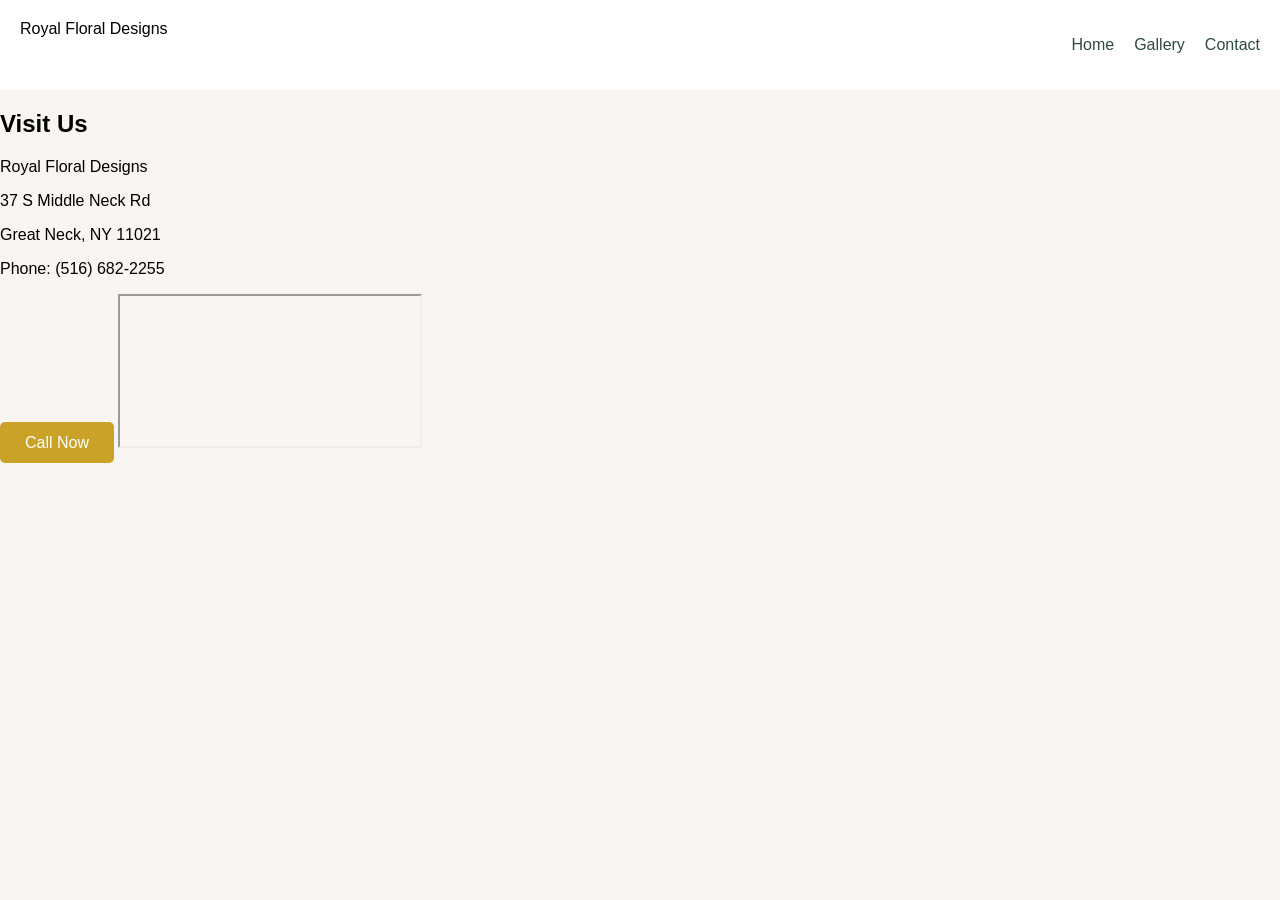
==== contact.html @ a407ab4c "Create contact.html" ====
<!DOCTYPE html>
<html lang="en">
<head>

<meta charset="UTF-8">
<meta name="viewport" content="width=device-width, initial-scale=1.0">

<title>Contact | Royal Floral Designs</title>

<link rel="stylesheet" href="css/styles.css">

</head>

<body>

<nav>

<div class="logo">Royal Floral Designs</div>

<ul>

<li><a href="index.html">Home</a></li>
<li><a href="gallery.html">Gallery</a></li>
<li><a href="contact.html">Contact</a></li>

</ul>

</nav>

<section class="contact">

<h1>Visit Us</h1>

<p>Royal Floral Designs</p>
<p>37 S Middle Neck Rd</p>
<p>Great Neck, NY 11021</p>

<p>Phone: (516) 682-2255</p>

<a class="btn" href="tel:+15166822255">Call Now</a>

<iframe
src="https://maps.google.com/maps?q=37%20S%20Middle%20Neck%20Rd%20Great%20Neck&t=&z=13&ie=UTF8&iwloc=&output=embed">
</iframe>

</section>

</body>

</html>
---- css/styles.css ----
body{
margin:0;
font-family:'Open Sans', sans-serif;
background:#F8F5F2;
scroll-behavior:smooth;
}

nav{
display:flex;
justify-content:space-between;
padding:20px;
background:white;
}

nav ul{
display:flex;
list-style:none;
}

nav ul li{
margin-left:20px;
}

nav a{
text-decoration:none;
color:#2E4A3F;
}

.hero{
height:80vh;
background:url('../images/flower1.jpg') center/cover;
display:flex;
flex-direction:column;
justify-content:center;
align-items:center;
color:white;
text-align:center;
}

.hero h1{
font-size:50px;
}

.btn{
background:#C9A227;
padding:12px 25px;
color:white;
text-decoration:none;
border-radius:5px;
}

.gallery-preview{
display:flex;
gap:20px;
justify-content:center;
margin-top:20px;
}

.gallery-preview img{
width:300px;
border-radius:10px;
transition:0.4s;
}

.gallery-preview img:hover{
transform:scale(1.08);
}

.reviews{
padding:40px;
background:white;
}

.review{
margin:20px;
font-style:italic;
}

footer{
text-align:center;
padding:30px;
background:#2E4A3F;
color:white;
}
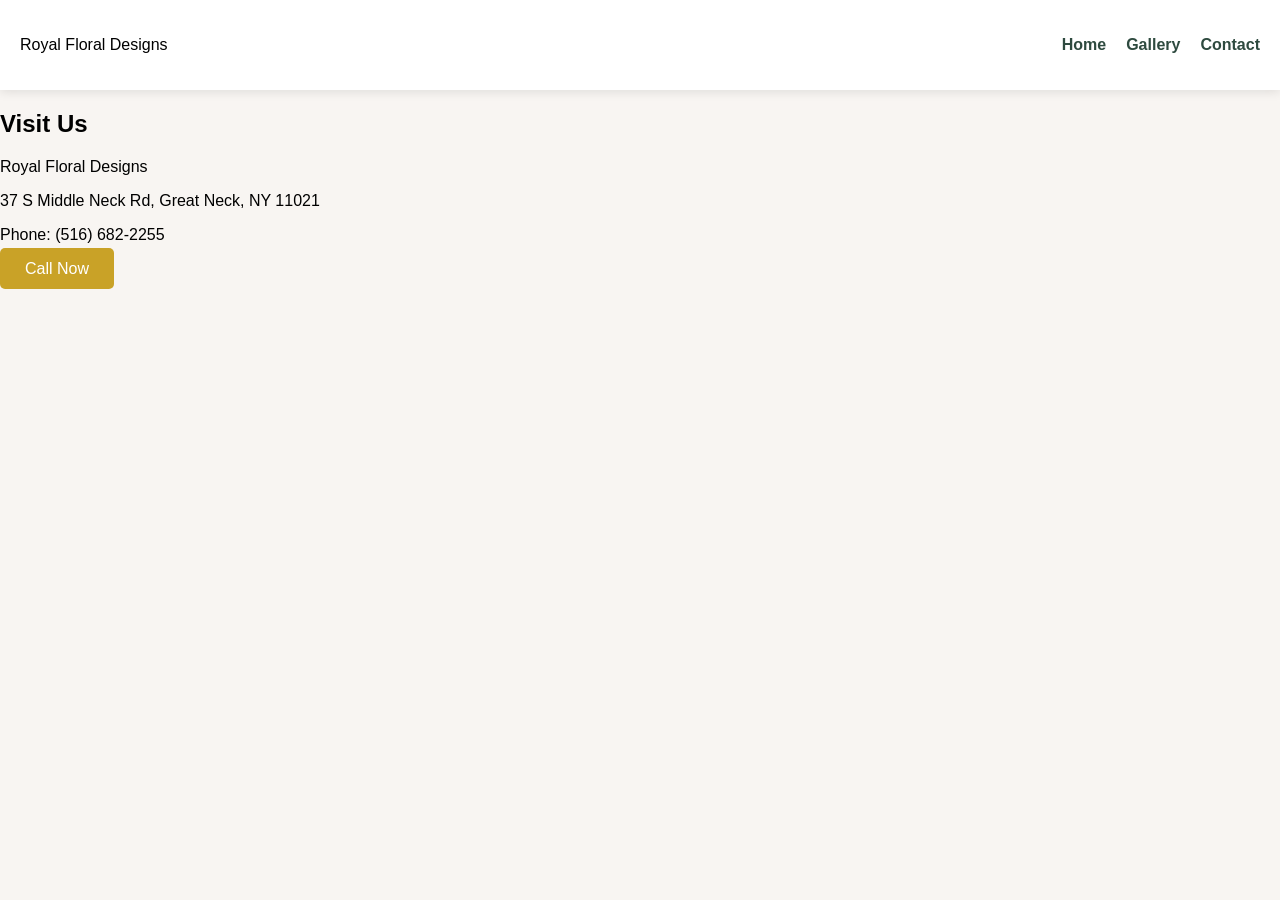
==== commit 8036424c: "Update contact.html" ====
--- a/contact.html
+++ b/contact.html
@@ -1,50 +1,31 @@
 <!DOCTYPE html>
 <html lang="en">
 <head>
-
 <meta charset="UTF-8">
 <meta name="viewport" content="width=device-width, initial-scale=1.0">
-
 <title>Contact | Royal Floral Designs</title>
-
 <link rel="stylesheet" href="css/styles.css">
-
 </head>
-
 <body>
-
 <nav>
-
-<div class="logo">Royal Floral Designs</div>
-
-<ul>
-
-<li><a href="index.html">Home</a></li>
-<li><a href="gallery.html">Gallery</a></li>
-<li><a href="contact.html">Contact</a></li>
-
-</ul>
-
+  <div class="logo">Royal Floral Designs</div>
+  <ul>
+    <li><a href="index.html">Home</a></li>
+    <li><a href="gallery.html">Gallery</a></li>
+    <li><a href="contact.html">Contact</a></li>
+  </ul>
 </nav>
 
 <section class="contact">
-
-<h1>Visit Us</h1>
-
-<p>Royal Floral Designs</p>
-<p>37 S Middle Neck Rd</p>
-<p>Great Neck, NY 11021</p>
-
-<p>Phone: (516) 682-2255</p>
-
-<a class="btn" href="tel:+15166822255">Call Now</a>
-
-<iframe
-src="https://maps.google.com/maps?q=37%20S%20Middle%20Neck%20Rd%20Great%20Neck&t=&z=13&ie=UTF8&iwloc=&output=embed">
-</iframe>
-
+  <h1>Visit Us</h1>
+  <p>Royal Floral Designs</p>
+  <p>37 S Middle Neck Rd, Great Neck, NY 11021</p>
+  <p>Phone: (516) 682-2255</p>
+  <a class="btn" href="tel:+15166822255">Call Now</a>
+  <iframe
+    src="https://maps.google.com/maps?q=37%20S%20Middle%20Neck%20Rd%20Great%20Neck&t=&z=13&ie=UTF8&iwloc=&output=embed">
+  </iframe>
 </section>
-
+<script src="js/script.js"></script>
 </body>
-
 </html>
--- a/css/styles.css
+++ b/css/styles.css
@@ -8,8 +8,10 @@
 nav{
 display:flex;
 justify-content:space-between;
+align-items:center;
 padding:20px;
 background:white;
+box-shadow:0 2px 10px rgba(0,0,0,0.1);
 }
 
 nav ul{
@@ -24,6 +26,7 @@
 nav a{
 text-decoration:none;
 color:#2E4A3F;
+font-weight:600;
 }
 
 .hero{
@@ -35,10 +38,19 @@
 align-items:center;
 color:white;
 text-align:center;
+animation:fadeHero 2s ease;
 }
 
 .hero h1{
-font-size:50px;
+font-family:'Playfair Display', serif;
+font-size:55px;
+animation:fadeUp 1.5s ease;
+}
+
+.hero p{
+font-size:20px;
+margin-bottom:20px;
+animation:fadeUp 2s ease;
 }
 
 .btn{
@@ -47,6 +59,12 @@
 color:white;
 text-decoration:none;
 border-radius:5px;
+transition:0.3s;
+}
+
+.btn:hover{
+background:#a9851a;
+transform:scale(1.05);
 }
 
 .gallery-preview{
@@ -54,6 +72,7 @@
 gap:20px;
 justify-content:center;
 margin-top:20px;
+flex-wrap:wrap;
 }
 
 .gallery-preview img{
@@ -63,6 +82,34 @@
 }
 
 .gallery-preview img:hover{
+transform:scale(1.1);
+}
+
+.gallery{
+padding:40px;
+text-align:center;
+}
+
+.grid{
+display:grid;
+grid-template-columns:repeat(auto-fit,minmax(250px,1fr));
+gap:20px;
+}
+
+.grid img{
+width:100%;
+border-radius:10px;
+transition:0.5s;
+opacity:0;
+transform:translateY(40px);
+}
+
+.grid img.show{
+opacity:1;
+transform:translateY(0);
+}
+
+.grid img:hover{
 transform:scale(1.08);
 }
 
@@ -74,6 +121,14 @@
 .review{
 margin:20px;
 font-style:italic;
+opacity:0;
+transform:translateY(30px);
+transition:1s;
+}
+
+.review.show{
+opacity:1;
+transform:translateY(0);
 }
 
 footer{
@@ -82,3 +137,25 @@
 background:#2E4A3F;
 color:white;
 }
+
+iframe{
+width:100%;
+height:400px;
+border:none;
+}
+
+@keyframes fadeUp{
+from{
+opacity:0;
+transform:translateY(40px);
+}
+to{
+opacity:1;
+transform:translateY(0);
+}
+}
+
+@keyframes fadeHero{
+from{opacity:0}
+to{opacity:1}
+}
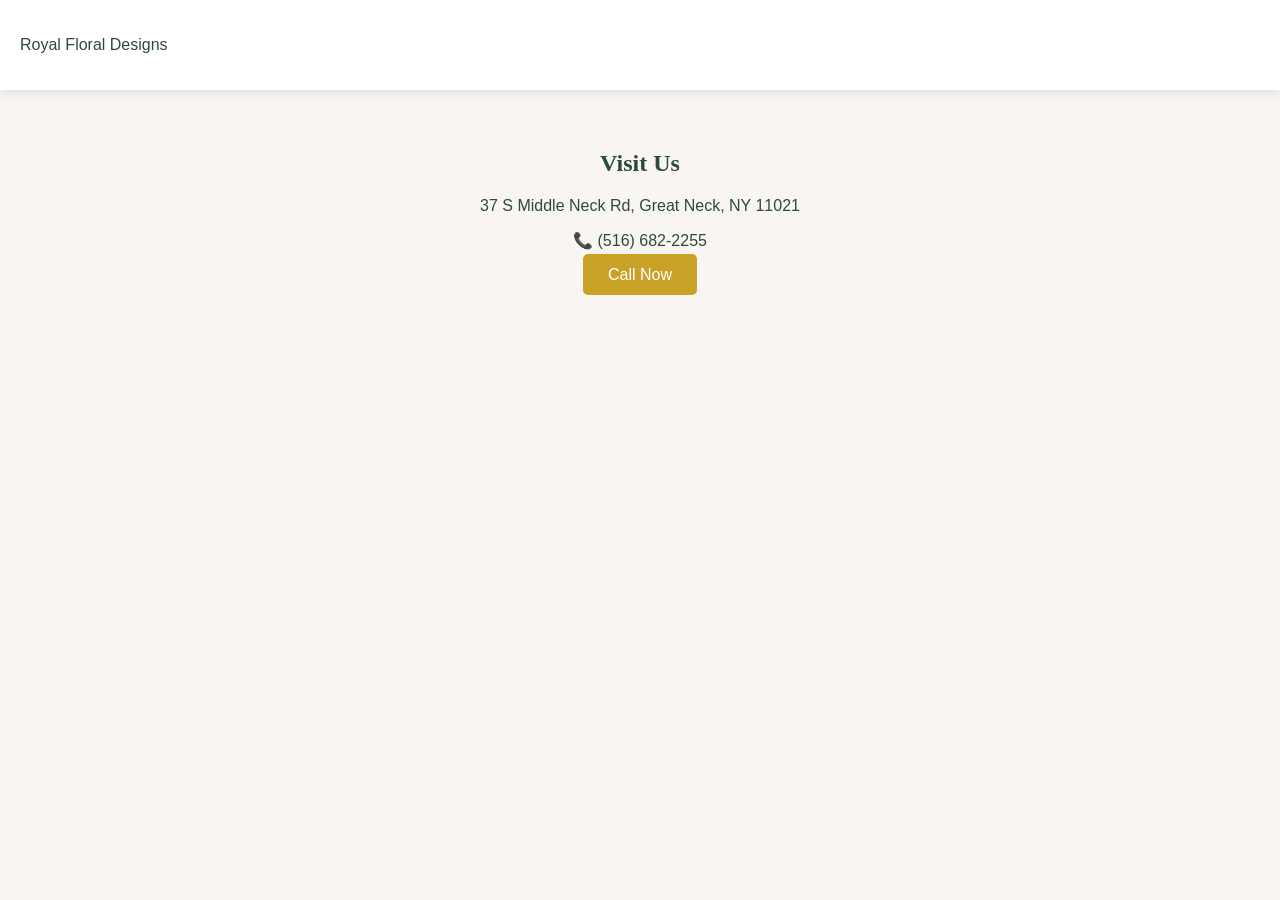
==== commit 310b3d5b: "Update contact.html" ====
--- a/contact.html
+++ b/contact.html
@@ -7,6 +7,7 @@
 <link rel="stylesheet" href="css/styles.css">
 </head>
 <body>
+
 <nav>
   <div class="logo">Royal Floral Designs</div>
   <ul>
@@ -18,14 +19,14 @@
 
 <section class="contact">
   <h1>Visit Us</h1>
-  <p>Royal Floral Designs</p>
   <p>37 S Middle Neck Rd, Great Neck, NY 11021</p>
-  <p>Phone: (516) 682-2255</p>
+  <p>📞 (516) 682‑2255</p>
   <a class="btn" href="tel:+15166822255">Call Now</a>
-  <iframe
+  <iframe 
     src="https://maps.google.com/maps?q=37%20S%20Middle%20Neck%20Rd%20Great%20Neck&t=&z=13&ie=UTF8&iwloc=&output=embed">
   </iframe>
 </section>
+
 <script src="js/script.js"></script>
 </body>
 </html>
--- a/css/styles.css
+++ b/css/styles.css
@@ -1,161 +1,46 @@
-body{
-margin:0;
-font-family:'Open Sans', sans-serif;
-background:#F8F5F2;
-scroll-behavior:smooth;
-}
+/* Fonts & General */
+body{margin:0;font-family:'Open Sans',sans-serif;background:#F8F5F2;scroll-behavior:smooth;color:#2E4A3F;}
+h1,h2,h3{font-family:'Playfair Display',serif;}
+a{color:white;text-decoration:none;}
+.btn{background:#C9A227;padding:12px 25px;border-radius:5px;transition:0.3s;}
+.btn:hover{background:#a9851a;transform:scale(1.05);}
 
-nav{
-display:flex;
-justify-content:space-between;
-align-items:center;
-padding:20px;
-background:white;
-box-shadow:0 2px 10px rgba(0,0,0,0.1);
-}
+/* Navigation */
+nav{display:flex;justify-content:space-between;align-items:center;padding:20px;background:white;box-shadow:0 2px 10px rgba(0,0,0,0.1);}
+nav ul{display:flex;list-style:none;}
+nav ul li{margin-left:20px;}
+nav a{font-weight:600;}
 
-nav ul{
-display:flex;
-list-style:none;
-}
+/* Hero */
+.hero{height:90vh;background:url('https://upload.wikimedia.org/wikipedia/commons/4/44/Red_Roses.jpg') center/cover;display:flex;flex-direction:column;justify-content:center;align-items:center;text-align:center;position:relative;overflow:hidden;}
+.hero-overlay{position:absolute;top:0;left:0;width:100%;height:100%;background:rgba(46,74,63,0.4);}
+.hero-title{font-size:55px;color:white;animation:fadeUp 1.5s ease;}
+.hero-subtitle{font-size:22px;margin:20px;color:white;animation:fadeUp 2s ease;}
 
-nav ul li{
-margin-left:20px;
-}
+/* About & Gallery Preview */
+.about{padding:50px;text-align:center;background:linear-gradient(180deg,#F8F5F2,#EAE4DC);}
+.gallery-preview{display:flex;gap:20px;justify-content:center;flex-wrap:wrap;margin-top:20px;}
+.gallery-preview img{width:300px;border-radius:15px;transition:0.4s;transform:scale(1);opacity:0;transform:translateY(40px);}
+.gallery-preview img.show{opacity:1;transform:translateY(0);}
+.gallery-preview img:hover{transform:scale(1.08);}
 
-nav a{
-text-decoration:none;
-color:#2E4A3F;
-font-weight:600;
-}
+/* Gallery Page */
+.grid{display:grid;grid-template-columns:repeat(auto-fit,minmax(250px,1fr));gap:20px;padding:40px;}
+.grid img{width:100%;border-radius:15px;opacity:0;transform:translateY(40px);transition:0.5s;}
+.grid img.show{opacity:1;transform:translateY(0);}
+.grid img:hover{transform:scale(1.08);}
 
-.hero{
-height:80vh;
-background:url('../images/flower1.jpg') center/cover;
-display:flex;
-flex-direction:column;
-justify-content:center;
-align-items:center;
-color:white;
-text-align:center;
-animation:fadeHero 2s ease;
-}
+/* Reviews */
+.reviews{padding:40px;background:#ffffff;}
+.review{margin:20px;font-style:italic;opacity:0;transform:translateY(30px);transition:1s;}
+.review.show{opacity:1;transform:translateY(0);}
 
-.hero h1{
-font-family:'Playfair Display', serif;
-font-size:55px;
-animation:fadeUp 1.5s ease;
-}
+/* Contact */
+.contact{padding:40px;text-align:center;}
+iframe{width:100%;height:400px;border:none;margin-top:20px;}
 
-.hero p{
-font-size:20px;
-margin-bottom:20px;
-animation:fadeUp 2s ease;
-}
+/* Footer */
+footer{text-align:center;padding:30px;background:#2E4A3F;color:white;}
 
-.btn{
-background:#C9A227;
-padding:12px 25px;
-color:white;
-text-decoration:none;
-border-radius:5px;
-transition:0.3s;
-}
-
-.btn:hover{
-background:#a9851a;
-transform:scale(1.05);
-}
-
-.gallery-preview{
-display:flex;
-gap:20px;
-justify-content:center;
-margin-top:20px;
-flex-wrap:wrap;
-}
-
-.gallery-preview img{
-width:300px;
-border-radius:10px;
-transition:0.4s;
-}
-
-.gallery-preview img:hover{
-transform:scale(1.1);
-}
-
-.gallery{
-padding:40px;
-text-align:center;
-}
-
-.grid{
-display:grid;
-grid-template-columns:repeat(auto-fit,minmax(250px,1fr));
-gap:20px;
-}
-
-.grid img{
-width:100%;
-border-radius:10px;
-transition:0.5s;
-opacity:0;
-transform:translateY(40px);
-}
-
-.grid img.show{
-opacity:1;
-transform:translateY(0);
-}
-
-.grid img:hover{
-transform:scale(1.08);
-}
-
-.reviews{
-padding:40px;
-background:white;
-}
-
-.review{
-margin:20px;
-font-style:italic;
-opacity:0;
-transform:translateY(30px);
-transition:1s;
-}
-
-.review.show{
-opacity:1;
-transform:translateY(0);
-}
-
-footer{
-text-align:center;
-padding:30px;
-background:#2E4A3F;
-color:white;
-}
-
-iframe{
-width:100%;
-height:400px;
-border:none;
-}
-
-@keyframes fadeUp{
-from{
-opacity:0;
-transform:translateY(40px);
-}
-to{
-opacity:1;
-transform:translateY(0);
-}
-}
-
-@keyframes fadeHero{
-from{opacity:0}
-to{opacity:1}
-}
+/* Animations */
+@keyframes fadeUp{from{opacity:0;transform:translateY(40px);}to{opacity:1;transform:translateY(0);}}
